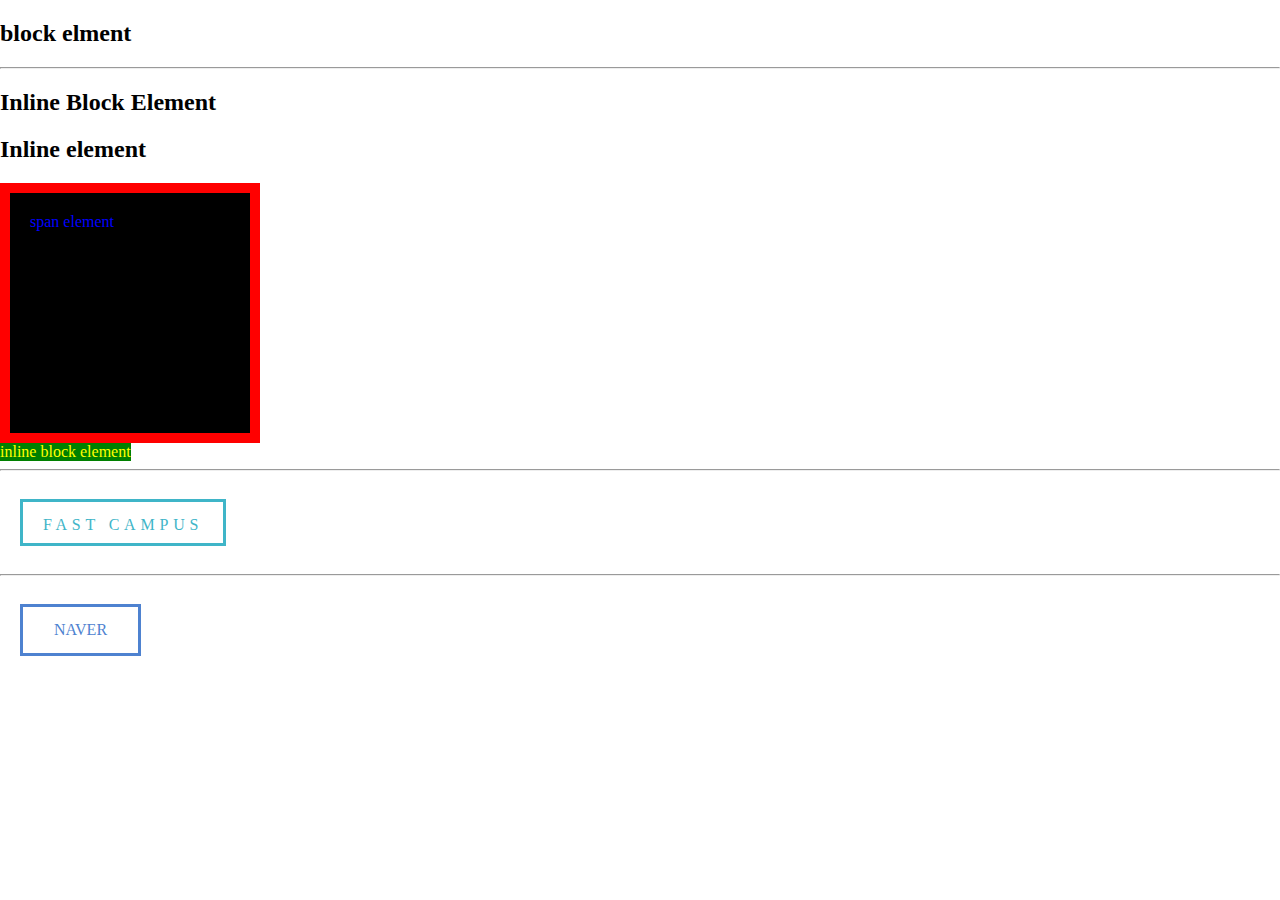
==== DAY7/layout-tech.html @ b9c35012 "btn 만들기" ====
<!DOCTYPE html>
<html lang="en">
<head>
    <meta charset="UTF-8">
    <title>block VS inline</title>
    <link rel="stylesheet" href="css/layout-tech.css">
</head>
<body>
    <div class="wrapper">
        <h2>block elment</h2>
        <!--div, ul, p, dl, section, article, aside, nav,-->
    <hr>
    <h2>Inline Block Element</h2>
    <h2>Inline element</h2>
    <!-- a, span, strong, em, var..-->
    <span class="inline-box">span element</span>
    <span class="inline-block-box">inline block element</span>
    <hr>
    <a class="ghost-style-link" href="http://fastcampus.co.kr" target="_blank">fast campus</a>
    <hr>
    <a class="ghost-style-link2" href="http://www.naver.com" target="_blank">Naver</a>
    </div>
</body>
</html>
---- DAY7/css/layout-tech.css ----
body{
    margin: 0;
}

.wrapper{
    width, height
    width: 640px;
    margin-left: auto;
    margin-right: auto;
}
.block-box{
    width: 200px;
    height: 200px;
    background-color: yellow;
}
.inline-box{
    width: 200px;
    height: 200px;
    border:10px solid red;
    padding: 20px;
    background: #000;
    color:blue;
    display: block;
}
.inline-block-box{
    display: inline-block;
    background: green;
    color: yellow;
}
.ghost-style-link{
    display: inline-block;
    margin:20px;
    border: 3px solid currentColor;
    padding: 0.9375em 1.25em 0.625em;
    font-size: 1rem;
    font-weight: 300;
    line-height: 1;
    letter-spacing: 0.3em;
    text-decoration: none;
    text-transform: uppercase;
    color: #3fb5c8;
    transition: all 0.4s ease;
}
.ghost-style-link:hover{
   background-color: #3fb5c8; 
   color: #fff;
}

.ghost-style-link2{
    display: inline-block;
    margin:20px;
    border: 3px solid currentColor;
    padding: 0.9375em 1.9375em;
    font-size: 1rem;
    font-weight: 300;
    line-height: 1;
    letter-spacing: 0;
    text-decoration: none;
    text-transform: uppercase;
    color: #4e82d0;
    transition: all 0.4s ease;
}
.ghost-style-link2:hover{
    background-color: #4e82d0;
    color: #fff;
}
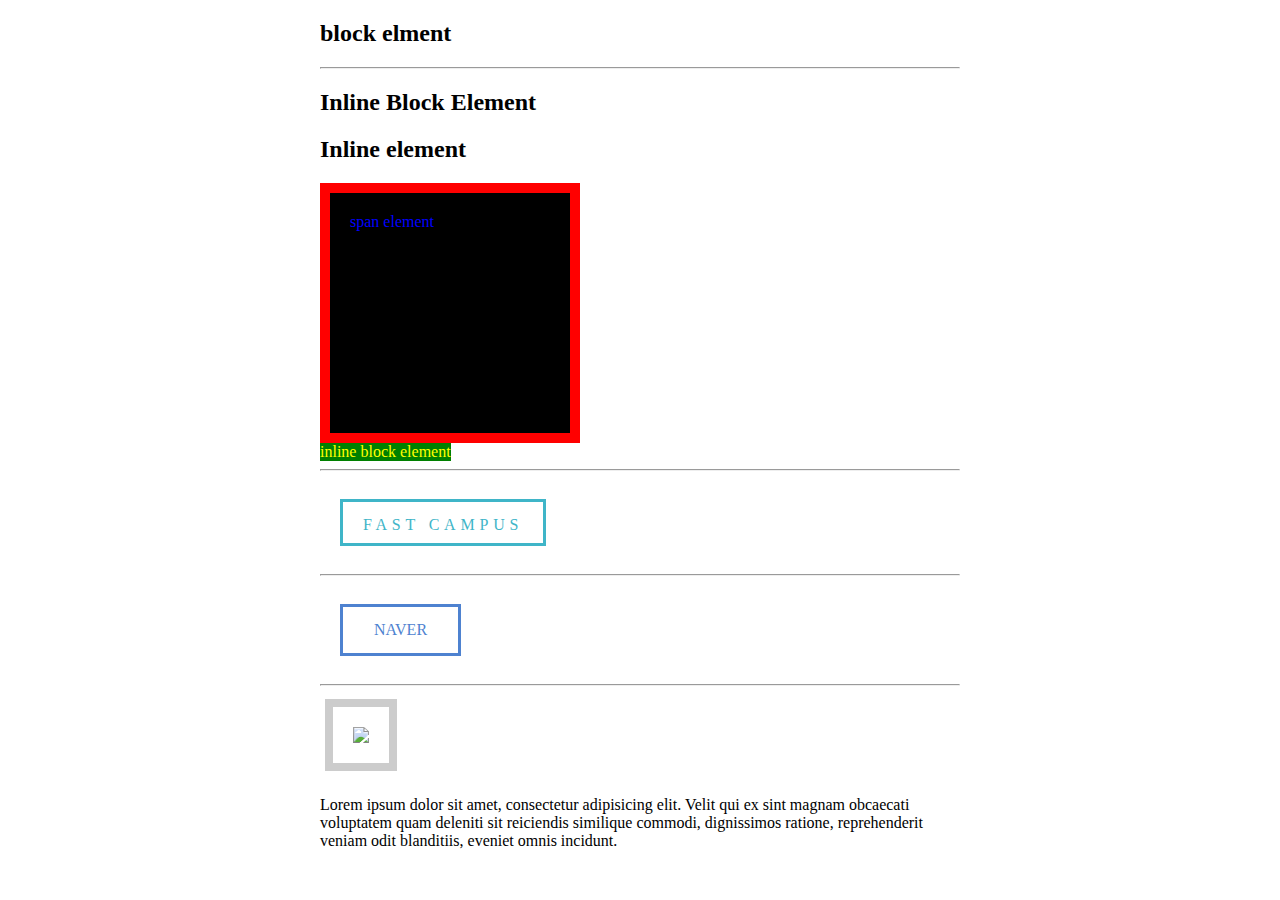
==== commit e944279c: "float img" ====
--- a/DAY7/layout-tech.html
+++ b/DAY7/layout-tech.html
@@ -19,6 +19,10 @@
     <a class="ghost-style-link" href="http://fastcampus.co.kr" target="_blank">fast campus</a>
     <hr>
     <a class="ghost-style-link2" href="http://www.naver.com" target="_blank">Naver</a>
+    <hr>
+    <img src="http://placehold.it/350x150" class="album-image"
+    <hr>
+    <p>Lorem ipsum dolor sit amet, consectetur adipisicing elit. Velit qui ex sint magnam obcaecati voluptatem quam deleniti sit reiciendis similique commodi, dignissimos ratione, reprehenderit veniam odit blanditiis, eveniet omnis incidunt.</p>
     </div>
 </body>
 </html>--- a/DAY7/css/layout-tech.css
+++ b/DAY7/css/layout-tech.css
@@ -1,9 +1,14 @@
+/*:가상클래스 vs ::가상요소(pseudo Element)
+-moz- 모질라의 환경도 고려*/
+p::-moz-selection{
+    background-color: #efd4c6;
+    color: #7b6d66;
+}
 body{
     margin: 0;
 }
 
 .wrapper{
-    width, height
     width: 640px;
     margin-left: auto;
     margin-right: auto;
@@ -63,4 +68,17 @@
 .ghost-style-link2:hover{
     background-color: #4e82d0;
     color: #fff;
+}
+.album-image {
+    /*width: 100%;
+    height: auto;*/
+    margin:5px;
+    border:8px solid #cccccc;
+    padding: 20px;
+    background-color: #fff;
+    transition: border-color 340ms;
+    }
+.album-image:hover{
+    border-color:#474cc5;
+    }
 }